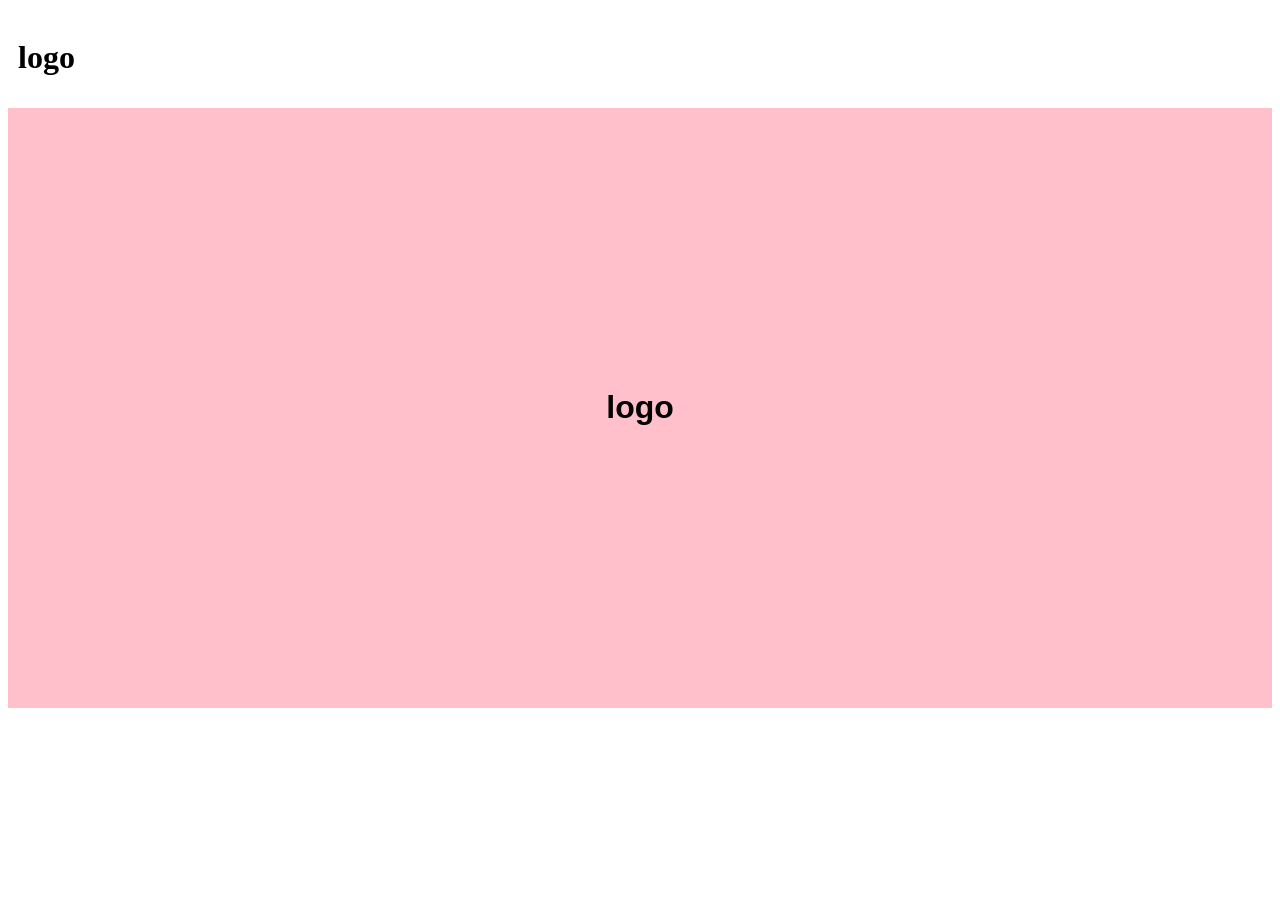
==== day4/index.html @ 6128e531 "added day5" ====
<!DOCTYPE html>
<html lang="en">
<head>
    <meta charset="UTF-8">
    <meta name="viewport" content="width=device-width, initial-scale=1.0">
    <title>Document</title>
    <link rel="stylesheet" href="style.css">
</head>
<body>
    <div class="navbar">
        <h1>logo</h1>
<div>
    <a href="projects"></a>
    <a href="about"></a>
    <a href="contact"></a>
</div>
    </div>
    <div class="hero">
        <h1>logo</h1>
    </div>
</body>
</html>
---- day4/style.css ----
.hero{
    margin: 0;
    padding: 0;
    box-sizing: border-box;

    font-family: sans-serif;
}

.navbar {
    display: flex;
    align-items: center;
    justify-content: space-between;

    padding: 10px;
}

.navbar a {
    color: black;
    text-decoration: none;

    padding: 10px 30px;
}


.hero {
    height: 600px;

    display: flex;
    align-items: center;
    justify-content: center;

    background-color: pink;
    background-image: url('https://www.w3schools.com/w3images/architect.jpg');
    background-size: cover;
}
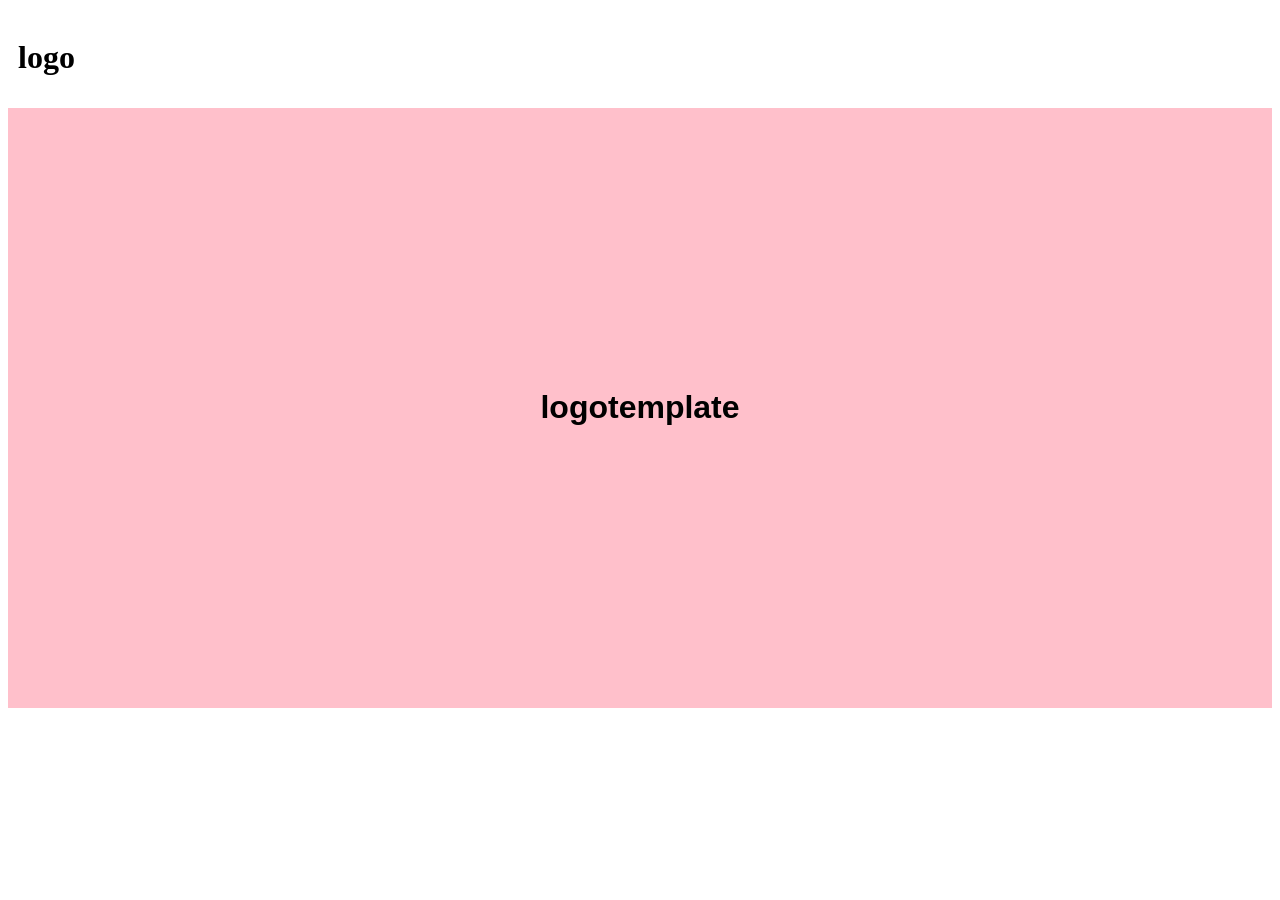
==== commit 38768f18: "added day 4" ====
--- a/day4/index.html
+++ b/day4/index.html
@@ -17,6 +17,7 @@
     </div>
     <div class="hero">
         <h1>logo</h1>
+        <h1>template</h1>
     </div>
 </body>
 </html>
